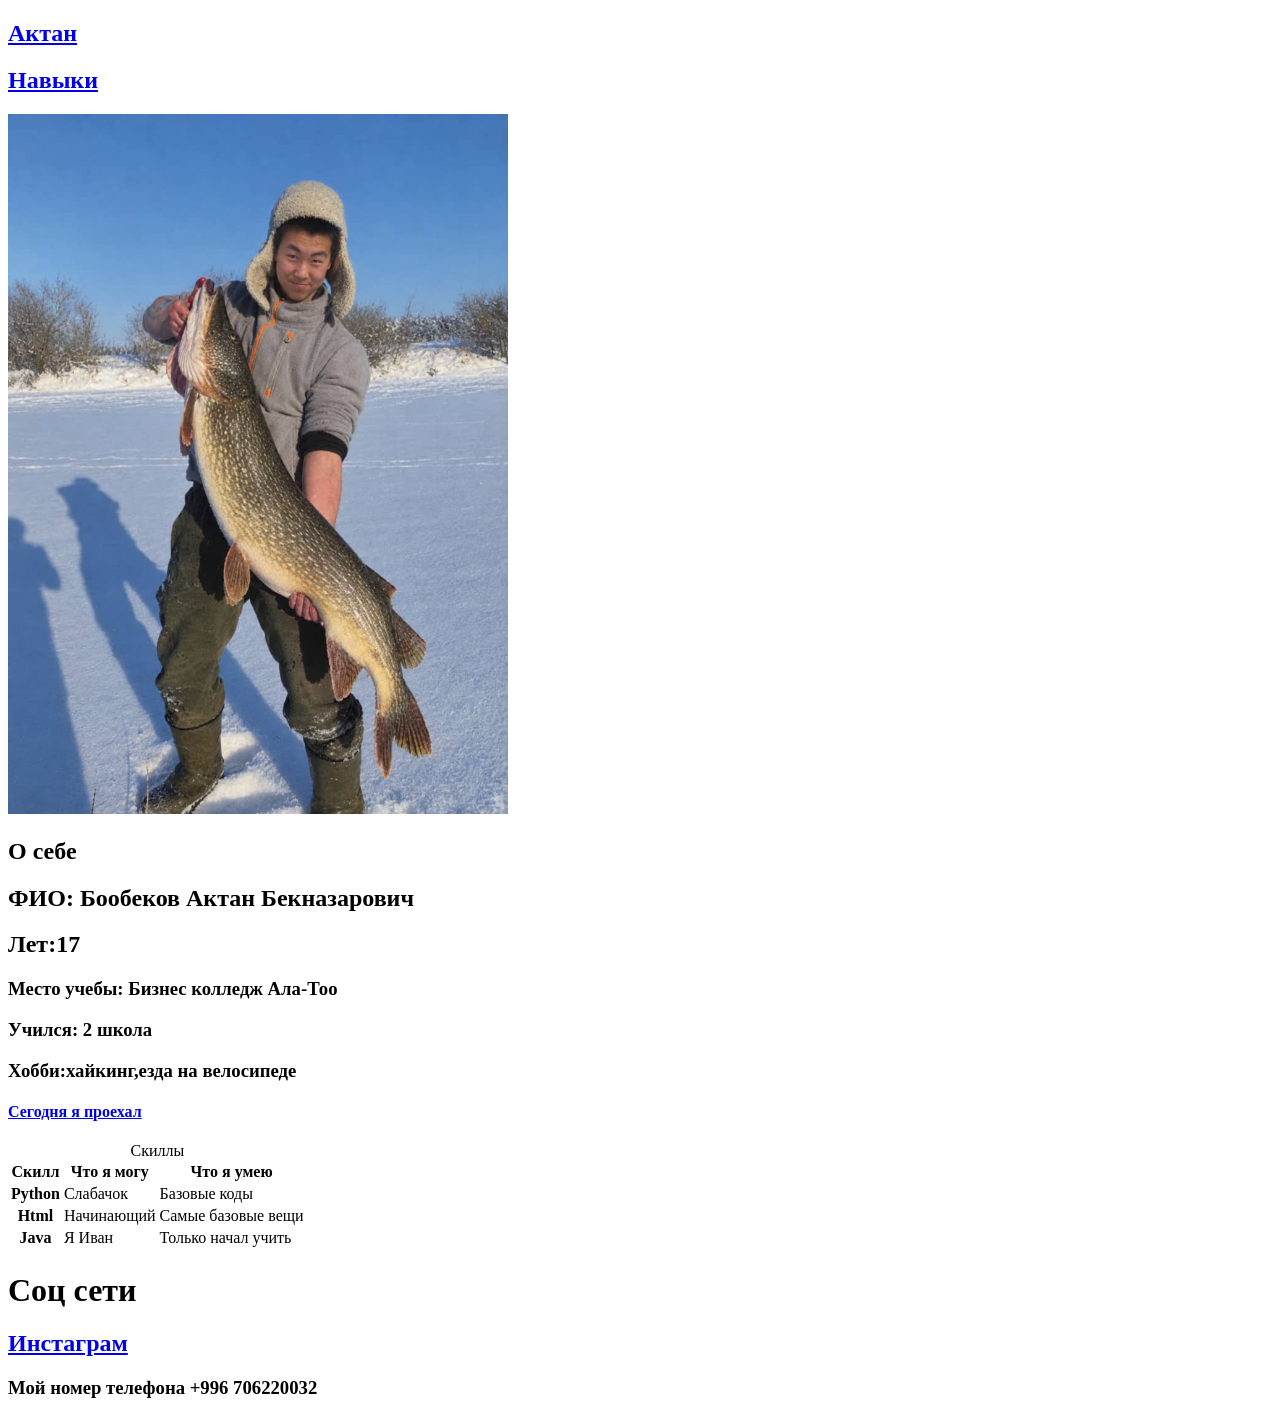
==== index.html @ 7c45923d "Add files via upload" ====
<!DOCTYPE html>
<html lang="en">
<head>
    <meta charset="UTF-8">
    <meta name="viewport" content="width=device-width, initial-scale=1.0">
    <title>Aktan</title>
</head>
<body>
    <header>
        <nav>
            <a href="index.html"><h1>Актан</h1></a>
            <a href="#skills"><h1>Навыки</h1></a>
        </nav>
    </header>
    <main>
        <section>
            <img src="AktanSShukoi.jpeg" alt="Aktan s shukoi" width="500" height="700">
        </section>
        <section>
            <h1>О себе</h1>
            <h2>ФИО: Бообеков Актан Бекназарович</h2>   
            <h2>Лет:17</h2>                 
            <h3>Место учебы: Бизнес колледж Ала-Тоо</h3>
            <h3>Учился: 2 школа</h3>
            <h3>Хобби:хайкинг,езда на велосипеде</h3>
        <a href="https://www.strava.com/activities/20319096733"><h4>Сегодня я проехал</h4></a>
        </section>
        <section>
        <table>
            <caption id="skills">Скиллы</caption>
            <thead>
                <tr>
                    <th scope="col">Скилл</th>
                    <th scope="col">Что я могу</th>
                    <th scope="col">Что я умею</th>    
                </tr>
            </thead>
            <tbody>
                <tr>
                    <th scope="rowgroup">Python</th>
                    <td>Слабачок</td>
                    <td>Базовые коды</td>
                </tr>
                <tr>
                    <th scope="rowgroup">Html</th>
                    <td>Начинающий</td>
                    <td>Самые базовые вещи</td>    
                </tr>
                <tr>
                    <th scope="rowgroup">Java</th>
                    <td>Я Иван</td>
                    <td>Только начал учить</td>
                </tr>
            </tbody>
        </table>
        </section>
    </main>
    <footer>
        <h1>Соц сети</h1>
        <a href="https://www.instagram.com/nigga_realy_black?stkn=bTk2cjZzenEwZDJ3"><h2>Инстаграм</h2></a>
        <h3>Мой номер телефона +996 706220032</h3>
    </footer>
</body>
</html>
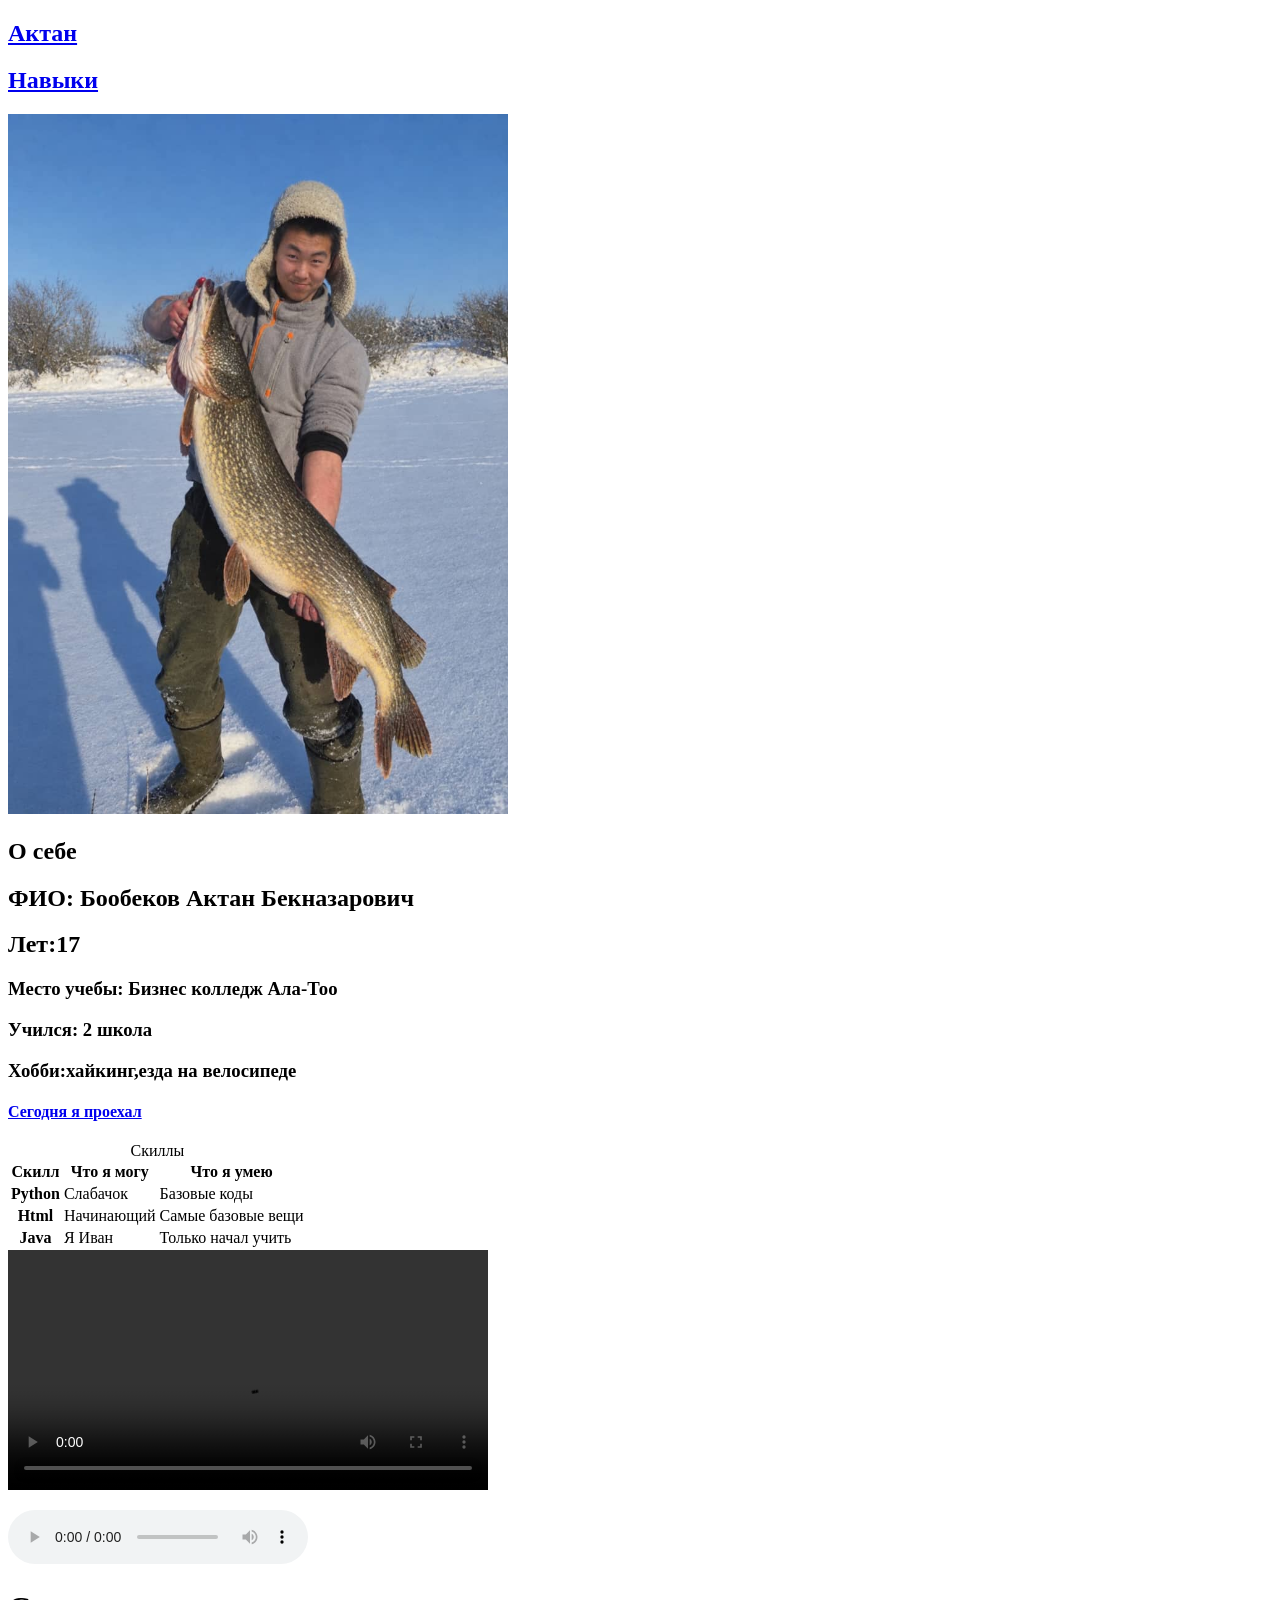
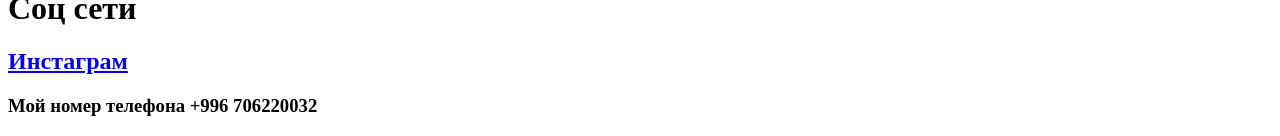
==== commit 9f1cafb2: "Add video and audio support in index.html Added video and audio elements to the page." ====
--- a/index.html
+++ b/index.html
@@ -55,6 +55,21 @@
         </table>
         </section>
     </main>
+    <video controls width="480">
+<source src="Aktanbabushusbil.mp4" type="video/mp4">
+<track src="Aktanbabushusbil.mp4" kind="captions"
+ srclang="ru" label="Русский">
+Ваш браузер не поддерживает видео.
+</video>
+<p>
+<audio controls>
+<source src="Lion.mp3" type="audio/mpeg">
+Ваш браузер не поддерживает аудио.
+</audio>
+</p>
+
+
+
     <footer>
         <h1>Соц сети</h1>
         <a href="https://www.instagram.com/nigga_realy_black?stkn=bTk2cjZzenEwZDJ3"><h2>Инстаграм</h2></a>
